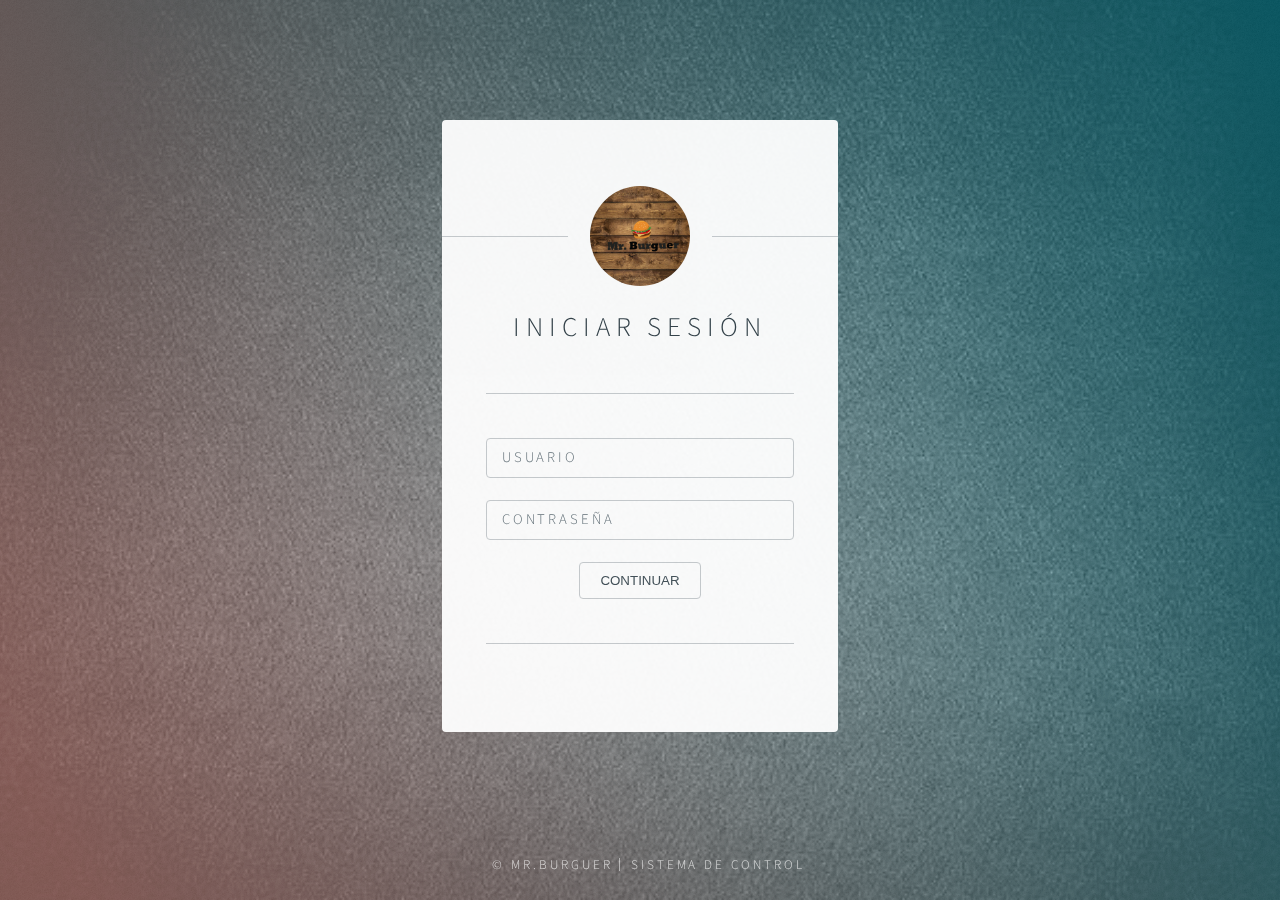
==== vistas/index.html @ 08ab04e9 "Destrucción de sesiones y manejo dinamico de fotos de usuario" ====
<!DOCTYPE HTML>
<html>
	<head>
		<title>Mr.Burguer</title>
		<meta charset="utf-8" />
		<meta name="viewport" content="width=device-width, initial-scale=1" />
		<link rel="stylesheet" href="../public/assets/css/main.css" />
		<noscript><link rel="stylesheet" href="../public/assets/css/noscript.css" /></noscript>
	</head>
	<body class="is-loading">

		<!-- Wrapper -->
			<div id="wrapper">

				<!-- Main -->
					<section id="main">
						<header>
							<span class="avatar"><img src="../public/img/quepasaconlashamburguesas.png" width="100" height="100" alt="" /></span>
							<h1>Iniciar sesión</h1>
							<p></p>
						</header>
						
						<hr />
						<form method="post" id="frmAcceso">
							<div class="field">
								<input type="text" name="username" id="username" placeholder="usuario" />
							</div>
							<div class="field">
								<input type="password" name="password" id="password" placeholder="contraseña" />
							</div>
							
							<ul class="actions">
								<li><button type="submit" class="button">CONTINUAR</button></li>
							</ul>
						</form>
						<hr />
						</section>

				<!-- Footer -->
					<footer id="footer">
						<ul class="copyright">
							<li>&copy; Mr.Burguer</li><li>Sistema de Control</li>
						</ul>
					</footer>

			</div>

		<!-- Scripts -->
			<!--[if lte IE 8]><script src="assets/js/respond.min.js"></script><![endif]-->
			<script>
				if ('addEventListener' in window) {
					window.addEventListener('load', function() { document.body.className = document.body.className.replace(/\bis-loading\b/, ''); });
					document.body.className += (navigator.userAgent.match(/(MSIE|rv:11\.0)/) ? ' is-ie' : '');
				}
			</script>
			<script src="../public/js/jQuery-3.1.1.min.js"></script>
		    <!-- Bootstrap 3.3.5 -->
		    <script src="../public/js/bootstrap.min.js"></script>
		    <script src="../public/js/bootbox.min.js"></script>
		    <script src="./scripts/acceso.js"></script>

	</body>
</html>
---- public/assets/css/main.css ----
@charset "UTF-8";
@import url(font-awesome.min.css);
@import url("https://fonts.googleapis.com/css?family=Source+Sans+Pro:300");

/*
	Identity by HTML5 UP
	html5up.net | @ajlkn
	Free for personal and commercial use under the CCA 3.0 license (html5up.net/license)
*/

/* Reset */

	html, body, div, span, applet, object, iframe, h1, h2, h3, h4, h5, h6, p, blockquote, pre, a, abbr, acronym, address, big, cite, code, del, dfn, em, img, ins, kbd, q, s, samp, small, strike, strong, sub, sup, tt, var, b, u, i, center, dl, dt, dd, ol, ul, li, fieldset, form, label, legend, table, caption, tbody, tfoot, thead, tr, th, td, article, aside, canvas, details, embed, figure, figcaption, footer, header, hgroup, menu, nav, output, ruby, section, summary, time, mark, audio, video {
		margin: 0;
		padding: 0;
		border: 0;
		font-size: 100%;
		font: inherit;
		vertical-align: baseline;
	}

	article, aside, details, figcaption, figure, footer, header, hgroup, menu, nav, section {
		display: block;
	}

	body {
		line-height: 1;
	}

	ol, ul {
		list-style: none;
	}

	blockquote, q {
		quotes: none;
	}

	blockquote:before, blockquote:after, q:before, q:after {
		content: '';
		content: none;
	}

	table {
		border-collapse: collapse;
		border-spacing: 0;
	}

	body {
		-webkit-text-size-adjust: none;
	}

/* Box Model */

	*, *:before, *:after {
		-moz-box-sizing: border-box;
		-webkit-box-sizing: border-box;
		box-sizing: border-box;
	}

/* Basic */

	@media screen and (max-width: 480px) {

		html, body {
			min-width: 320px;
		}

	}

	body.is-loading *, body.is-loading *:before, body.is-loading *:after {
		-moz-animation: none !important;
		-webkit-animation: none !important;
		-ms-animation: none !important;
		animation: none !important;
		-moz-transition: none !important;
		-webkit-transition: none !important;
		-ms-transition: none !important;
		transition: none !important;
	}

	html {
		height: 100%;
	}

	body {
		height: 100%;
		background-color: #ffffff;
		background-image: url("images/overlay.png"), -moz-linear-gradient(60deg, rgba(255, 165, 150, 0.5) 5%, rgba(0, 228, 255, 0.35)), url("../../images/bg.jpg");
		background-image: url("images/overlay.png"), -webkit-linear-gradient(60deg, rgba(255, 165, 150, 0.5) 5%, rgba(0, 228, 255, 0.35)), url("../../images/bg.jpg");
		background-image: url("images/overlay.png"), -ms-linear-gradient(60deg, rgba(255, 165, 150, 0.5) 5%, rgba(0, 228, 255, 0.35)), url("../../images/bg.jpg");
		background-image: url("images/overlay.png"), linear-gradient(60deg, rgba(255, 165, 150, 0.5) 5%, rgba(0, 228, 255, 0.35)), url("../../images/bg.jpg");
		background-repeat: repeat,			no-repeat,			no-repeat;
		background-size: 100px 100px, cover,				cover;
		background-position: top left,		center center,		bottom center;
		background-attachment: fixed,			fixed,				fixed;
	}

		body:after {
			content: '';
			display: block;
			position: fixed;
			top: 0;
			left: 0;
			width: 100%;
			height: inherit;
			opacity: 0;
			z-index: 1;
			
			background-color: #ffffff;
			background-image: url("images/overlay.png"), -moz-linear-gradient(60deg, rgba(255, 165, 150, 0.5) 5%, rgba(0, 228, 255, 0.35));
			background-image: url("images/overlay.png"), -webkit-linear-gradient(60deg, rgba(255, 165, 150, 0.5) 5%, rgba(0, 228, 255, 0.35));
			background-image: url("images/overlay.png"), -ms-linear-gradient(60deg, rgba(255, 165, 150, 0.5) 5%, rgba(0, 228, 255, 0.35));
			background-image: url("images/overlay.png"), linear-gradient(60deg, rgba(255, 165, 150, 0.5) 5%, rgba(0, 228, 255, 0.35));
			background-repeat: repeat,			no-repeat;
			background-size: 100px 100px, cover;
			background-position: top left,		center center;
			-moz-transition: opacity 1.75s ease-out;
			-webkit-transition: opacity 1.75s ease-out;
			-ms-transition: opacity 1.75s ease-out;
			transition: opacity 1.75s ease-out;*/ 
		}

		body.is-loading:after {
			opacity: 1;
		}

/* Type */

	body, input, select, textarea {
		color: #414f57;
		font-family: "Source Sans Pro", Helvetica, sans-serif;
		font-size: 14pt;
		font-weight: 300;
		line-height: 2;
		letter-spacing: 0.2em;
		text-transform: uppercase;
	}

		@media screen and (max-width: 1680px) {

			body, input, select, textarea {
				font-size: 11pt;
			}

		}

		@media screen and (max-width: 480px) {

			body, input, select, textarea {
				font-size: 10pt;
				line-height: 1.75;
			}

		}

	a {
		-moz-transition: color 0.2s ease, border-color 0.2s ease;
		-webkit-transition: color 0.2s ease, border-color 0.2s ease;
		-ms-transition: color 0.2s ease, border-color 0.2s ease;
		transition: color 0.2s ease, border-color 0.2s ease;
		color: inherit;
		text-decoration: none;
	}

		a:before {
			-moz-transition: color 0.2s ease, text-shadow 0.2s ease;
			-webkit-transition: color 0.2s ease, text-shadow 0.2s ease;
			-ms-transition: color 0.2s ease, text-shadow 0.2s ease;
			transition: color 0.2s ease, text-shadow 0.2s ease;
		}

		a:hover {
			color: #ff7496;
		}

	strong, b {
		color: #313f47;
	}

	em, i {
		font-style: italic;
	}

	p {
		margin: 0 0 1.5em 0;
	}

	h1, h2, h3, h4, h5, h6 {
		color: #313f47;
		line-height: 1.5;
		margin: 0 0 0.75em 0;
	}

		h1 a, h2 a, h3 a, h4 a, h5 a, h6 a {
			color: inherit;
			text-decoration: none;
		}

	h1 {
		font-size: 1.85em;
		letter-spacing: 0.22em;
		margin: 0 0 0.525em 0;
	}

	h2 {
		font-size: 1.25em;
	}

	h3 {
		font-size: 1em;
	}

	h4 {
		font-size: 1em;
	}

	h5 {
		font-size: 1em;
	}

	h6 {
		font-size: 1em;
	}

	@media screen and (max-width: 480px) {

		h1 {
			font-size: 1.65em;
		}

	}

	sub {
		font-size: 0.8em;
		position: relative;
		top: 0.5em;
	}

	sup {
		font-size: 0.8em;
		position: relative;
		top: -0.5em;
	}

	hr {
		border: 0;
		border-bottom: solid 1px #c8cccf;
		margin: 3em 0;
	}

/* Form */

	form {
		margin: 0 0 1.5em 0;
	}

		form > .field {
			margin: 0 0 1.5em 0;
		}

			form > .field > :last-child {
				margin-bottom: 0;
			}

	label {
		color: #313f47;
		display: block;
		font-size: 0.9em;
		margin: 0 0 0.75em 0;
	}

	input[type="text"],
	input[type="password"],
	input[type="email"],
	input[type="tel"],
	select,
	textarea {
		-moz-appearance: none;
		-webkit-appearance: none;
		-ms-appearance: none;
		appearance: none;
		border-radius: 4px;
		border: solid 1px #c8cccf;
		color: inherit;
		display: block;
		outline: 0;
		padding: 0 1em;
		text-decoration: none;
		width: 100%;
	}

		input[type="text"]:invalid,
		input[type="password"]:invalid,
		input[type="email"]:invalid,
		input[type="tel"]:invalid,
		select:invalid,
		textarea:invalid {
			box-shadow: none;
		}

		input[type="text"]:focus,
		input[type="password"]:focus,
		input[type="email"]:focus,
		input[type="tel"]:focus,
		select:focus,
		textarea:focus {
			border-color: #ff7496;
		}

	.select-wrapper {
		text-decoration: none;
		display: block;
		position: relative;
	}

		.select-wrapper:before {
			content: "";
			-moz-osx-font-smoothing: grayscale;
			-webkit-font-smoothing: antialiased;
			font-family: FontAwesome;
			font-style: normal;
			font-weight: normal;
			text-transform: none !important;
		}

		.select-wrapper:before {
			color: #c8cccf;
			display: block;
			height: 2.75em;
			line-height: 2.75em;
			pointer-events: none;
			position: absolute;
			right: 0;
			text-align: center;
			top: 0;
			width: 2.75em;
		}

		.select-wrapper select::-ms-expand {
			display: none;
		}

	input[type="text"],
	input[type="password"],
	input[type="email"],
	select {
		height: 2.75em;
	}

	textarea {
		padding: 0.75em 1em;
	}

	input[type="checkbox"],
	input[type="radio"] {
		-moz-appearance: none;
		-webkit-appearance: none;
		-ms-appearance: none;
		appearance: none;
		display: block;
		float: left;
		margin-right: -2em;
		opacity: 0;
		width: 1em;
		z-index: -1;
	}

		input[type="checkbox"] + label,
		input[type="radio"] + label {
			text-decoration: none;
			color: #414f57;
			cursor: pointer;
			display: inline-block;
			font-size: 1em;
			font-weight: 300;
			padding-left: 2.4em;
			padding-right: 0.75em;
			position: relative;
		}

			input[type="checkbox"] + label:before,
			input[type="radio"] + label:before {
				-moz-osx-font-smoothing: grayscale;
				-webkit-font-smoothing: antialiased;
				font-family: FontAwesome;
				font-style: normal;
				font-weight: normal;
				text-transform: none !important;
			}

			input[type="checkbox"] + label:before,
			input[type="radio"] + label:before {
				border-radius: 4px;
				border: solid 1px #c8cccf;
				content: '';
				display: inline-block;
				height: 1.65em;
				left: 0;
				line-height: 1.58125em;
				position: absolute;
				text-align: center;
				top: 0.15em;
				width: 1.65em;
			}

		input[type="checkbox"]:checked + label:before,
		input[type="radio"]:checked + label:before {
			color: #ff7496;
			content: '\f00c';
		}

		input[type="checkbox"]:focus + label:before,
		input[type="radio"]:focus + label:before {
			border-color: #ff7496;
		}

	input[type="checkbox"] + label:before {
		border-radius: 4px;
	}

	input[type="radio"] + label:before {
		border-radius: 100%;
	}

	::-webkit-input-placeholder {
		color: #616f77 !important;
		opacity: 1.0;
	}

	:-moz-placeholder {
		color: #616f77 !important;
		opacity: 1.0;
	}

	::-moz-placeholder {
		color: #616f77 !important;
		opacity: 1.0;
	}

	:-ms-input-placeholder {
		color: #616f77 !important;
		opacity: 1.0;
	}

	.formerize-placeholder {
		color: #616f77 !important;
		opacity: 1.0;
	}

/* Icon */

	.icon {
		text-decoration: none;
		position: relative;
		border-bottom: none;
	}

		.icon:before {
			-moz-osx-font-smoothing: grayscale;
			-webkit-font-smoothing: antialiased;
			font-family: FontAwesome;
			font-style: normal;
			font-weight: normal;
			text-transform: none !important;
		}

		.icon > .label {
			display: none;
		}

/* List */

	ol {
		list-style: decimal;
		margin: 0 0 1.5em 0;
		padding-left: 1.25em;
	}

		ol li {
			padding-left: 0.25em;
		}

	ul {
		list-style: disc;
		margin: 0 0 1.5em 0;
		padding-left: 1em;
	}

		ul li {
			padding-left: 0.5em;
		}

		ul.alt {
			list-style: none;
			padding-left: 0;
		}

			ul.alt li {
				border-top: solid 1px #c8cccf;
				padding: 0.5em 0;
			}

				ul.alt li:first-child {
					border-top: 0;
					padding-top: 0;
				}

		ul.icons {
			cursor: default;
			list-style: none;
			padding-left: 0;
			margin-top: -0.675em;
		}

			ul.icons li {
				display: inline-block;
				padding: 0.675em 0.5em;
			}

				ul.icons li a {
					text-decoration: none;
					position: relative;
					display: block;
					width: 3.75em;
					height: 3.75em;
					border-radius: 100%;
					border: solid 1px #c8cccf;
					line-height: 3.75em;
					overflow: hidden;
					text-align: center;
					text-indent: 3.75em;
					white-space: nowrap;
				}

					ul.icons li a:before {
						-moz-osx-font-smoothing: grayscale;
						-webkit-font-smoothing: antialiased;
						font-family: FontAwesome;
						font-style: normal;
						font-weight: normal;
						text-transform: none !important;
					}

					ul.icons li a:before {
						color: #ffffff;
						text-shadow: 1.25px 0px 0px #c8cccf, -1.25px 0px 0px #c8cccf, 0px 1.25px 0px #c8cccf, 0px -1.25px 0px #c8cccf;
					}

					ul.icons li a:hover:before {
						text-shadow: 1.25px 0px 0px #ff7496, -1.25px 0px 0px #ff7496, 0px 1.25px 0px #ff7496, 0px -1.25px 0px #ff7496;
					}

					ul.icons li a:before {
						position: absolute;
						top: 0;
						left: 0;
						width: inherit;
						height: inherit;
						font-size: 1.85rem;
						line-height: inherit;
						text-align: center;
						text-indent: 0;
					}

					ul.icons li a:hover {
						border-color: #ff7496;
					}

			@media screen and (max-width: 480px) {

				ul.icons li a:before {
					font-size: 1.5rem;
				}

			}

		ul.actions {
			cursor: default;
			list-style: none;
			padding-left: 0;
		}

			ul.actions li {
				display: inline-block;
				padding: 0 0.75em 0 0;
				vertical-align: middle;
			}

				ul.actions li:last-child {
					padding-right: 0;
				}

	dl {
		margin: 0 0 1.5em 0;
	}

		dl dt {
			display: block;
			margin: 0 0 0.75em 0;
		}

		dl dd {
			margin-left: 1.5em;
		}

/* Button */

	input[type="submit"],
	input[type="reset"],
	input[type="button"],
	button,
	.button {
		-moz-appearance: none;
		-webkit-appearance: none;
		-ms-appearance: none;
		appearance: none;
		-moz-transition: background-color 0.2s ease-in-out, border-color 0.2s ease-in-out, color 0.2s ease-in-out;
		-webkit-transition: background-color 0.2s ease-in-out, border-color 0.2s ease-in-out, color 0.2s ease-in-out;
		-ms-transition: background-color 0.2s ease-in-out, border-color 0.2s ease-in-out, color 0.2s ease-in-out;
		transition: background-color 0.2s ease-in-out, border-color 0.2s ease-in-out, color 0.2s ease-in-out;
		display: inline-block;
		height: 2.75em;
		line-height: 2.75em;
		padding: 0 1.5em;
		background-color: transparent;
		border-radius: 4px;
		border: solid 1px #c8cccf;
		color: #414f57 !important;
		cursor: pointer;
		text-align: center;
		text-decoration: none;
		white-space: nowrap;
	}

		input[type="submit"]:hover,
		input[type="reset"]:hover,
		input[type="button"]:hover,
		button:hover,
		.button:hover {
			border-color: #ff7496;
			color: #ff7496 !important;
		}

		input[type="submit"].icon,
		input[type="reset"].icon,
		input[type="button"].icon,
		button.icon,
		.button.icon {
			padding-left: 1.35em;
		}

			input[type="submit"].icon:before,
			input[type="reset"].icon:before,
			input[type="button"].icon:before,
			button.icon:before,
			.button.icon:before {
				margin-right: 0.5em;
			}

		input[type="submit"].fit,
		input[type="reset"].fit,
		input[type="button"].fit,
		button.fit,
		.button.fit {
			display: block;
			width: 100%;
			margin: 0 0 0.75em 0;
		}

		input[type="submit"].small,
		input[type="reset"].small,
		input[type="button"].small,
		button.small,
		.button.small {
			font-size: 0.8em;
		}

		input[type="submit"].big,
		input[type="reset"].big,
		input[type="button"].big,
		button.big,
		.button.big {
			font-size: 1.35em;
		}

		input[type="submit"].disabled, input[type="submit"]:disabled,
		input[type="reset"].disabled,
		input[type="reset"]:disabled,
		input[type="button"].disabled,
		input[type="button"]:disabled,
		button.disabled,
		button:disabled,
		.button.disabled,
		.button:disabled {
			-moz-pointer-events: none;
			-webkit-pointer-events: none;
			-ms-pointer-events: none;
			pointer-events: none;
			opacity: 0.5;
		}

/* Main */

	#main {
		position: relative;
		max-width: 100%;
		min-width: 27em;
		padding: 4.5em 3em 3em 3em ;
		background: #ffffff;
		border-radius: 4px;
		cursor: default;
		opacity: 0.95;
		text-align: center;
		-moz-transform-origin: 50% 50%;
		-webkit-transform-origin: 50% 50%;
		-ms-transform-origin: 50% 50%;
		transform-origin: 50% 50%;
		-moz-transform: rotateX(0deg);
		-webkit-transform: rotateX(0deg);
		-ms-transform: rotateX(0deg);
		transform: rotateX(0deg);
		-moz-transition: opacity 1s ease, -moz-transform 1s ease;
		-webkit-transition: opacity 1s ease, -webkit-transform 1s ease;
		-ms-transition: opacity 1s ease, -ms-transform 1s ease;
		transition: opacity 1s ease, transform 1s ease;
	}

		#main .avatar {
			position: relative;
			display: block;
			margin-bottom: 1.5em;
		}

			#main .avatar img {
				display: block;
				margin: 0 auto;
				border-radius: 100%;
				box-shadow: 0 0 0 1.5em #ffffff;
			}

			#main .avatar:before {
				content: '';
				display: block;
				position: absolute;
				top: 50%;
				left: -3em;
				width: calc(100% + 6em);
				height: 1px;
				z-index: -1;
				background: #c8cccf;
			}

		@media screen and (max-width: 480px) {

			#main {
				min-width: 0;
				width: 100%;
				padding: 4em 2em 2.5em 2em ;
			}

				#main .avatar:before {
					left: -2em;
					width: calc(100% + 4em);
				}

		}

		body.is-loading #main {
			opacity: 0;
			-moz-transform: rotateX(15deg);
			-webkit-transform: rotateX(15deg);
			-ms-transform: rotateX(15deg);
			transform: rotateX(15deg);
		}

/* Footer */

	#footer {
		-moz-align-self: -moz-flex-end;
		-webkit-align-self: -webkit-flex-end;
		-ms-align-self: -ms-flex-end;
		align-self: flex-end;
		width: 100%;
		padding: 1.5em 0 0 0;
		color: rgba(255, 255, 255, 0.75);
		cursor: default;
		text-align: center;
	}

		#footer .copyright {
			margin: 0;
			padding: 0;
			font-size: 0.9em;
			list-style: none;
		}

			#footer .copyright li {
				display: inline-block;
				margin: 0 0 0 0.45em;
				padding: 0 0 0 0.85em;
				border-left: solid 1px rgba(255, 255, 255, 0.5);
				line-height: 1;
			}

				#footer .copyright li:first-child {
					border-left: 0;
				}

/* Wrapper */

	#wrapper {
		display: -moz-flex;
		display: -webkit-flex;
		display: -ms-flex;
		display: flex;
		-moz-align-items: center;
		-webkit-align-items: center;
		-ms-align-items: center;
		align-items: center;
		-moz-justify-content: space-between;
		-webkit-justify-content: space-between;
		-ms-justify-content: space-between;
		justify-content: space-between;
		-moz-flex-direction: column;
		-webkit-flex-direction: column;
		-ms-flex-direction: column;
		flex-direction: column;
		-moz-perspective: 1000px;
		-webkit-perspective: 1000px;
		-ms-perspective: 1000px;
		perspective: 1000px;
		position: relative;
		min-height: 100%;
		padding: 1.5em;
		z-index: 2;
	}

		#wrapper > * {
			z-index: 1;
		}

		#wrapper:before {
			content: '';
			display: block;
		}

		@media screen and (max-width: 360px) {

			#wrapper {
				padding: 0.75em;
			}

		}

		body.is-ie #wrapper {
			height: 100%;
		}
---- public/assets/css/noscript.css ----
/*
	Identity by HTML5 UP
	html5up.net | @ajlkn
	Free for personal and commercial use under the CCA 3.0 license (html5up.net/license)
*/

/* Basic */

	body:after {
		display: none;
	}

/* Main */

	#main {
		-moz-transform: none !important;
		-webkit-transform: none !important;
		-ms-transform: none !important;
		transform: none !important;
		opacity: 1 !important;
	}
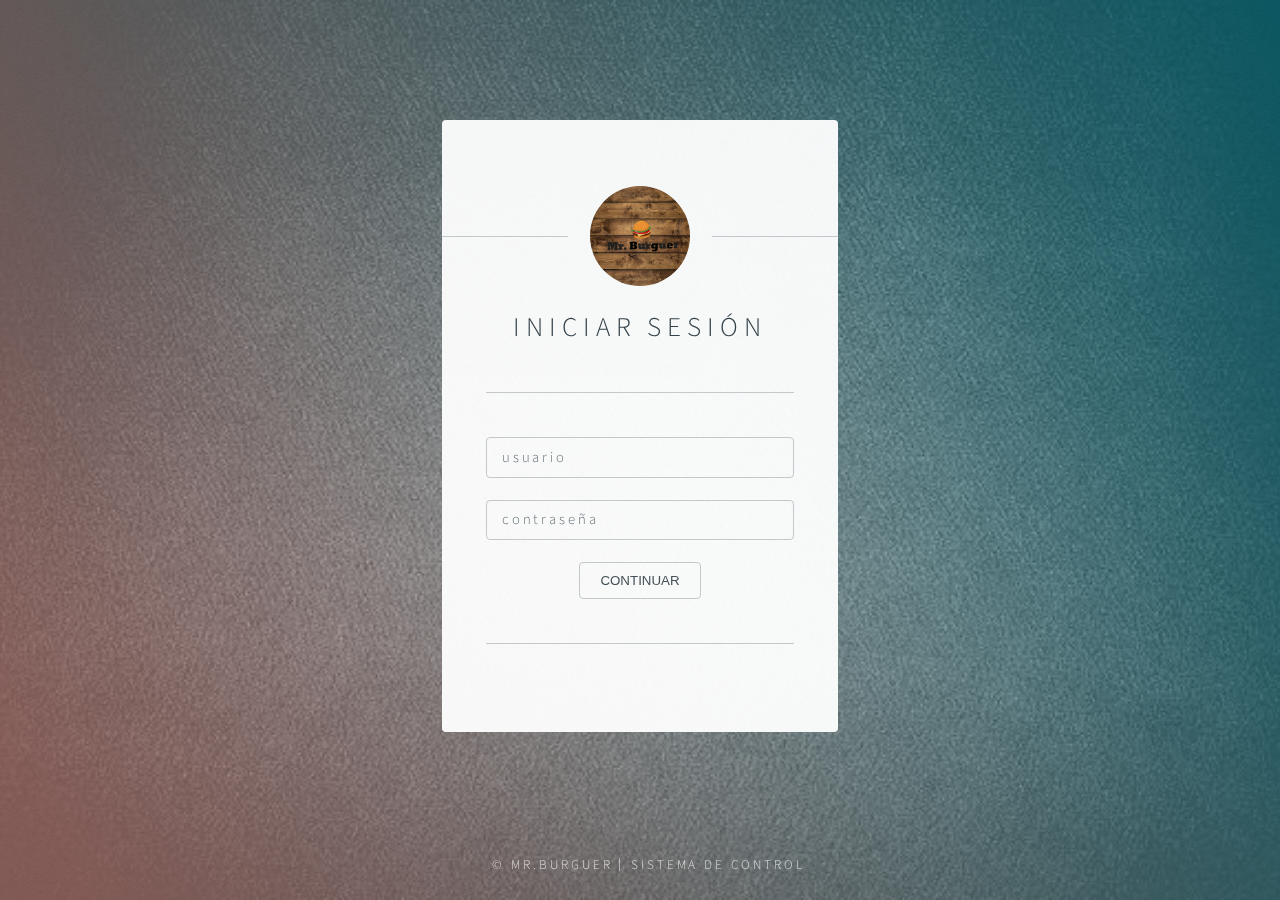
==== commit 910a9824: "Case-sensitive del login solucionado [Cambio Yair]" ====
--- a/vistas/index.html
+++ b/vistas/index.html
@@ -23,10 +23,10 @@
 						<hr />
 						<form method="post" id="frmAcceso">
 							<div class="field">
-								<input type="text" name="username" id="username" placeholder="usuario" />
+								<input type="text" style="text-transform: none;" name="username" id="username" placeholder="usuario" />
 							</div>
 							<div class="field">
-								<input type="password" name="password" id="password" placeholder="contraseña" />
+								<input type="password" style="text-transform: none;" name="password" id="password" placeholder="contraseña" />
 							</div>
 							
 							<ul class="actions">
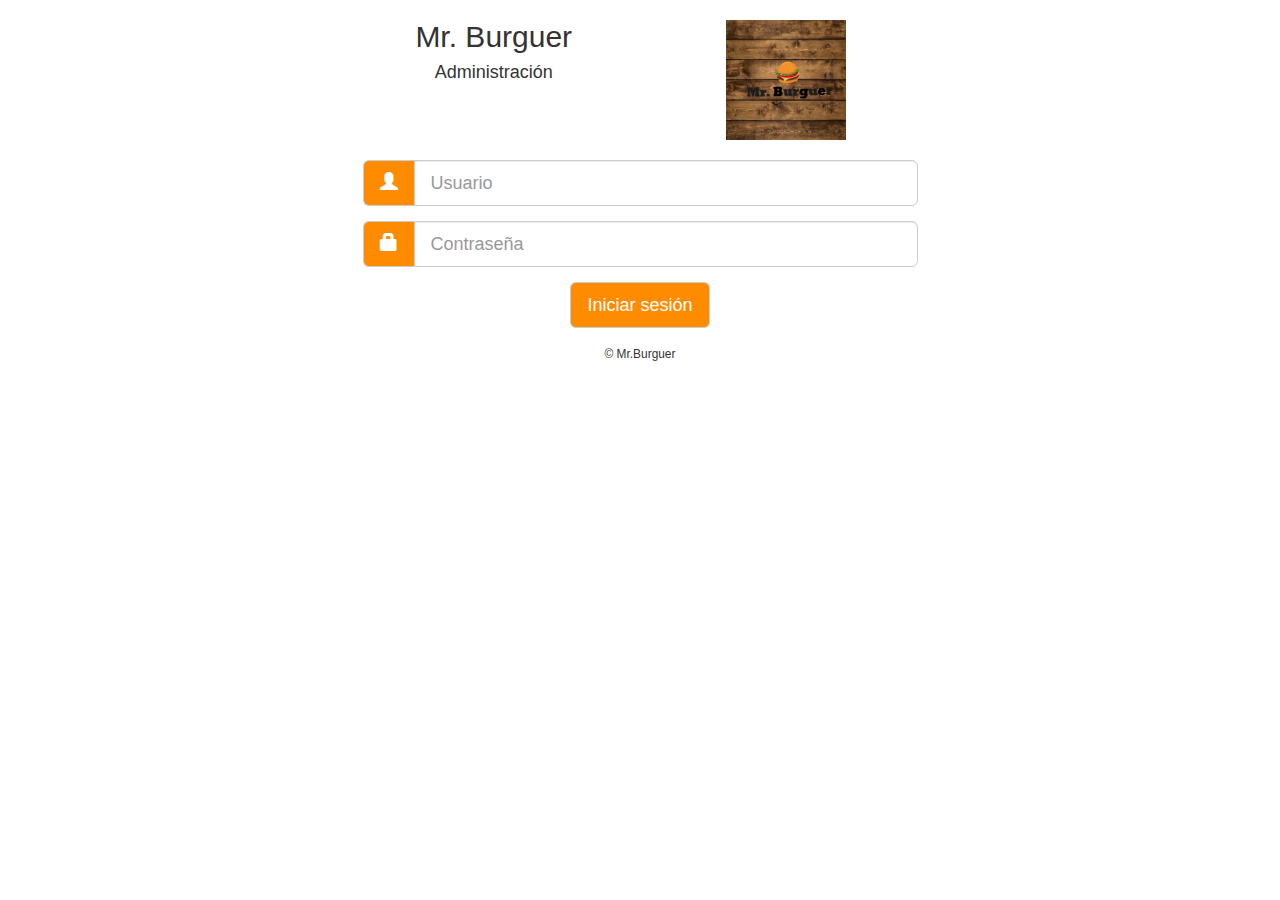
==== commit 10347517: "Cambios de André listos (ver archivo cambios.txt)" ====
--- a/vistas/index.html
+++ b/vistas/index.html
@@ -1,63 +1,59 @@
-<!DOCTYPE HTML>
+<!DOCTYPE html>
 <html>
-	<head>
-		<title>Mr.Burguer</title>
-		<meta charset="utf-8" />
-		<meta name="viewport" content="width=device-width, initial-scale=1" />
-		<link rel="stylesheet" href="../public/assets/css/main.css" />
-		<noscript><link rel="stylesheet" href="../public/assets/css/noscript.css" /></noscript>
-	</head>
-	<body class="is-loading">
+<head>
+	<title>Mr. Burguer</title>
+	<meta charset="utf-8" />
+	<meta name="viewport" content="width=device-width, initial-scale=1.0" />
+	<meta name="theme-color" content="#FF8C00">
+	<link rel="stylesheet" type="text/css" href="../public/lib/css/bootstrap.min.css">
+	<link rel="stylesheet" type="text/css" href="../public/css/acceso.css">
+	<script type="text/javascript" src="../public/lib/js/jquery-3.1.1.min.js"></script>
+	<script type="text/javascript" src="../public/lib/js/bootstrap.min.js"></script>
+	<script type="text/javascript" src="../public/lib/js/bootbox.min.js"></script>
+	<script type="text/javascript" src="../public/js/acceso.js"></script>
+</head>
+<body>
+	<div class="container">
+		<div class="row">
+			<div class="col-xs-6 col-sm-3 col-sm-offset-3">
+				<h2 class="text-center">Mr. Burguer</h2>
+				<h4 class="text-center">Administración</h4>
+			</div>
+			<div class="col-xs-6 col-sm-3">
+				<img src="../public/img/quepasaconlashamburguesas.png" alt="Logo" class="center-block">
+			</div>
+		</div>
+		<div class="row">
+			<div class="col-xs-12 col-sm-6 col-sm-offset-3">
+				<form id="frmAcceso">
 
-		<!-- Wrapper -->
-			<div id="wrapper">
+					<div class="form-group">
+						<div class="input-group input-group-lg">
+							<span class="input-group-addon">
+								<span class="glyphicon glyphicon-user"></span>
+							</span>
+							<input type="text" id="username" class="form-control" placeholder="Usuario">
+						</div>
+					</div>
 
-				<!-- Main -->
-					<section id="main">
-						<header>
-							<span class="avatar"><img src="../public/img/quepasaconlashamburguesas.png" width="100" height="100" alt="" /></span>
-							<h1>Iniciar sesión</h1>
-							<p></p>
-						</header>
-						
-						<hr />
-						<form method="post" id="frmAcceso">
-							<div class="field">
-								<input type="text" style="text-transform: none;" name="username" id="username" placeholder="usuario" />
-							</div>
-							<div class="field">
-								<input type="password" style="text-transform: none;" name="password" id="password" placeholder="contraseña" />
-							</div>
-							
-							<ul class="actions">
-								<li><button type="submit" class="button">CONTINUAR</button></li>
-							</ul>
-						</form>
-						<hr />
-						</section>
+					<div class="form-group">
+						<div class="input-group input-group-lg">
+							<span class="input-group-addon">
+								<span class="glyphicon glyphicon-lock"></span>
+							</span>
+							<input type="password" id="password" class="form-control" placeholder="Contraseña">
+						</div>
+					</div>
 
-				<!-- Footer -->
-					<footer id="footer">
-						<ul class="copyright">
-							<li>&copy; Mr.Burguer</li><li>Sistema de Control</li>
-						</ul>
-					</footer>
-
+					<div class="form-group text-center">
+						<input class="btn btn-default btn-lg" type="submit" value="Iniciar sesión" id="iniciar">
+					</div>
+				</form>
 			</div>
-
-		<!-- Scripts -->
-			<!--[if lte IE 8]><script src="assets/js/respond.min.js"></script><![endif]-->
-			<script>
-				if ('addEventListener' in window) {
-					window.addEventListener('load', function() { document.body.className = document.body.className.replace(/\bis-loading\b/, ''); });
-					document.body.className += (navigator.userAgent.match(/(MSIE|rv:11\.0)/) ? ' is-ie' : '');
-				}
-			</script>
-			<script src="../public/js/jQuery-3.1.1.min.js"></script>
-		    <!-- Bootstrap 3.3.5 -->
-		    <script src="../public/js/bootstrap.min.js"></script>
-		    <script src="../public/js/bootbox.min.js"></script>
-		    <script src="./scripts/acceso.js"></script>
-
-	</body>
+		</div>
+		<p class="text-center">
+			<small>&copy; Mr.Burguer</small>	
+		</p>
+	</div>
+</body>
 </html>--- a/public/css/acceso.css
+++ b/public/css/acceso.css
@@ -0,0 +1,14 @@
+img{
+	width: 120px;
+	height: 120px;
+	margin-top: 20px;
+	margin-bottom: 20px;
+}
+#iniciar{
+	background-color: #FF8C00;
+	color: white;
+}
+.input-group-addon{
+	background-color: #FF8C00;
+	color: white;
+}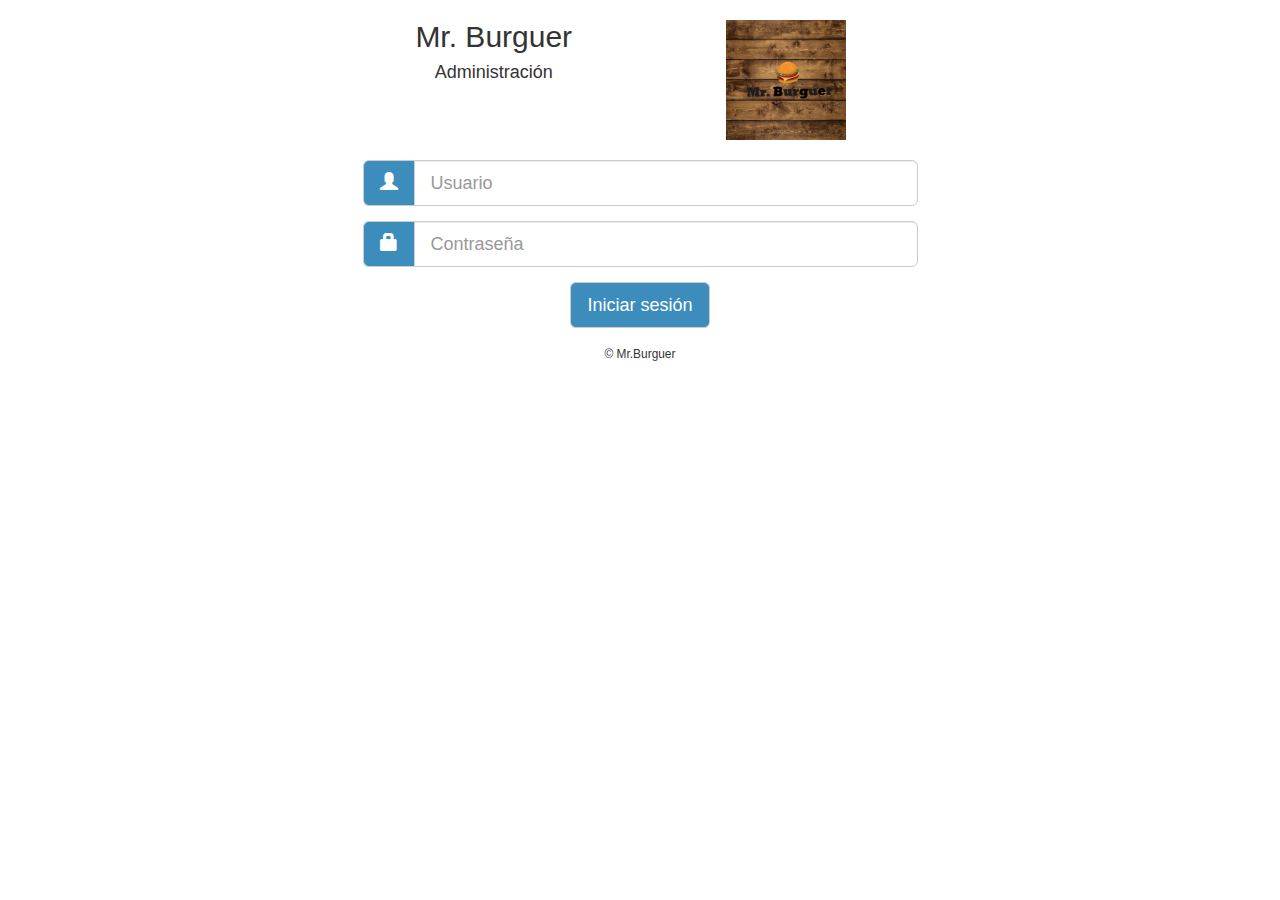
==== commit 8affece2: "Nueva pantalla de inicio" ====
--- a/vistas/index.html
+++ b/vistas/index.html
@@ -4,7 +4,7 @@
 	<title>Mr. Burguer</title>
 	<meta charset="utf-8" />
 	<meta name="viewport" content="width=device-width, initial-scale=1.0" />
-	<meta name="theme-color" content="#FF8C00">
+	<meta name="theme-color" content="#3C8DBC">
 	<link rel="stylesheet" type="text/css" href="../public/lib/css/bootstrap.min.css">
 	<link rel="stylesheet" type="text/css" href="../public/css/acceso.css">
 	<script type="text/javascript" src="../public/lib/js/jquery-3.1.1.min.js"></script>
--- a/public/css/acceso.css
+++ b/public/css/acceso.css
@@ -5,10 +5,10 @@
 	margin-bottom: 20px;
 }
 #iniciar{
-	background-color: #FF8C00;
+	background-color: #3C8DBC;
 	color: white;
 }
 .input-group-addon{
-	background-color: #FF8C00;
+	background-color: #3C8DBC;
 	color: white;
 }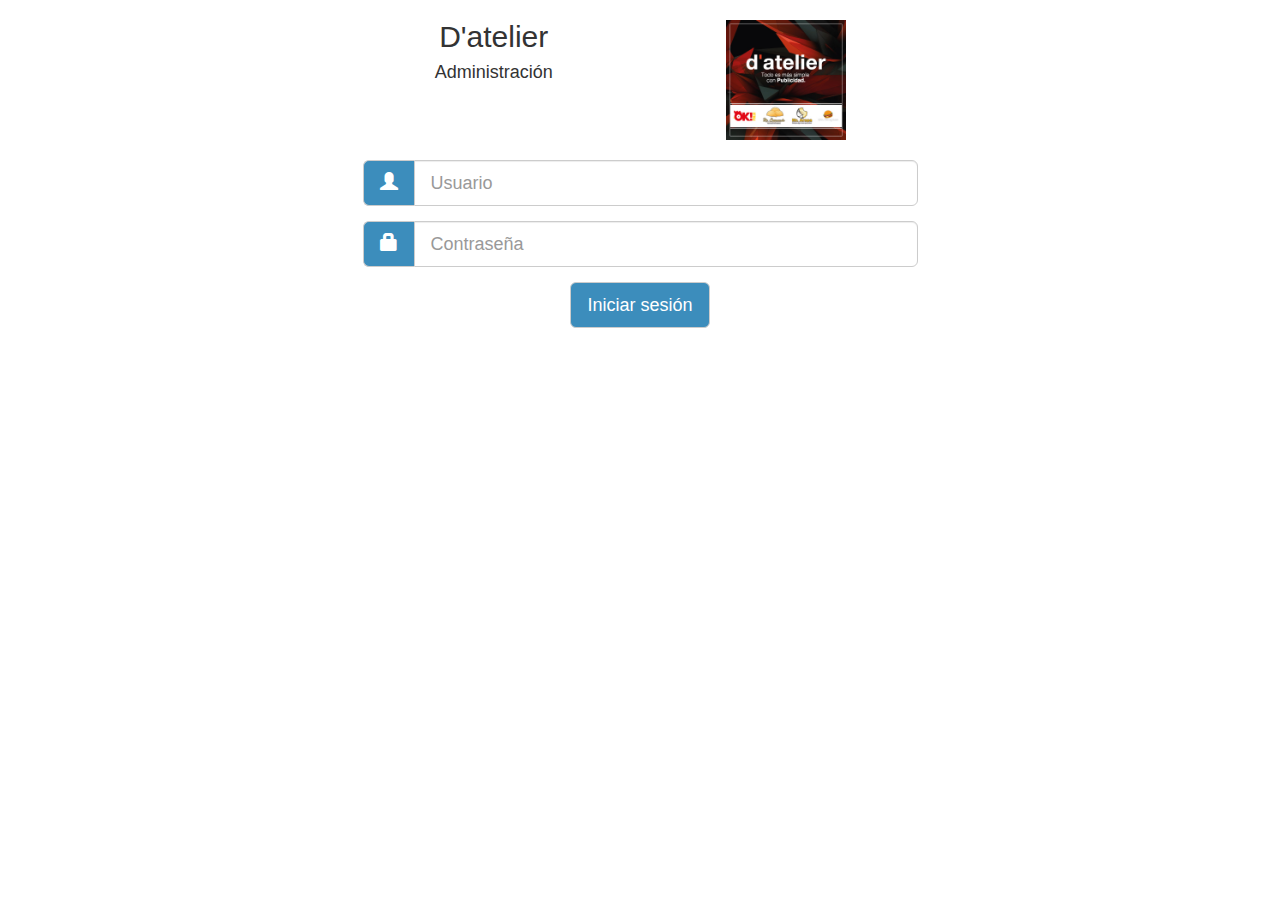
==== commit 04f1475d: "Modelo transporteInsumo realizado" ====
--- a/vistas/index.html
+++ b/vistas/index.html
@@ -16,11 +16,11 @@
 	<div class="container">
 		<div class="row">
 			<div class="col-xs-6 col-sm-3 col-sm-offset-3">
-				<h2 class="text-center">Mr. Burguer</h2>
+				<h2 class="text-center">D'atelier</h2>
 				<h4 class="text-center">Administración</h4>
 			</div>
 			<div class="col-xs-6 col-sm-3">
-				<img src="../public/img/quepasaconlashamburguesas.png" alt="Logo" class="center-block">
+				<img src="../public/img/datelier.jpg" alt="Logo" class="center-block">
 			</div>
 		</div>
 		<div class="row">
@@ -51,9 +51,6 @@
 				</form>
 			</div>
 		</div>
-		<p class="text-center">
-			<small>&copy; Mr.Burguer</small>	
-		</p>
 	</div>
 </body>
 </html>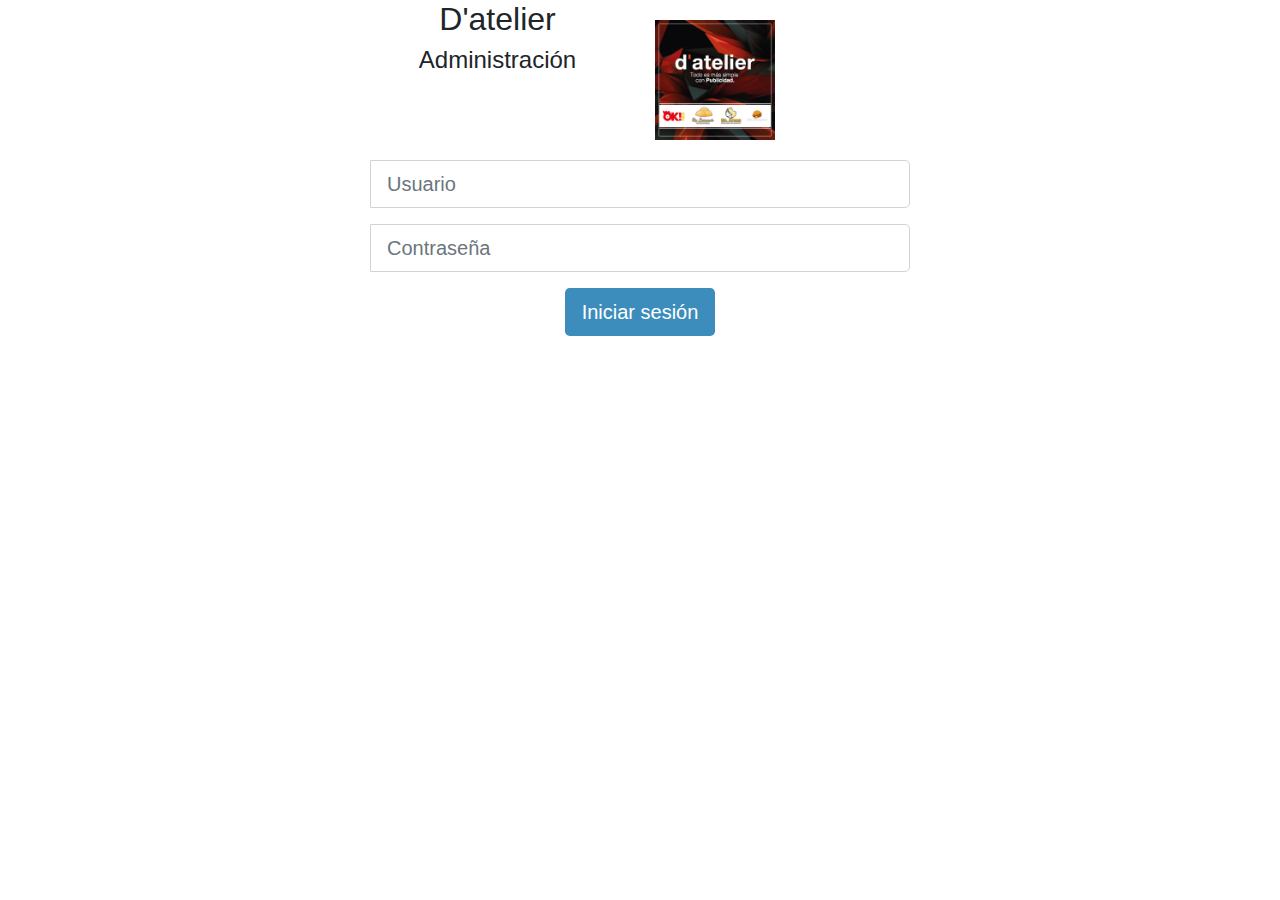
==== commit 7bc6bee0: "Migración a Bootstrap v4 completada" ====
--- a/vistas/index.html
+++ b/vistas/index.html
@@ -7,7 +7,7 @@
 	<meta name="theme-color" content="#3C8DBC">
 	<link rel="stylesheet" type="text/css" href="../public/lib/css/bootstrap.min.css">
 	<link rel="stylesheet" type="text/css" href="../public/css/acceso.css">
-	<script type="text/javascript" src="../public/lib/js/jquery-3.1.1.min.js"></script>
+	<script type="text/javascript" src="../public/lib/js/jquery-3.3.1.min.js"></script>
 	<script type="text/javascript" src="../public/lib/js/bootstrap.min.js"></script>
 	<script type="text/javascript" src="../public/lib/js/bootbox.min.js"></script>
 	<script type="text/javascript" src="../public/js/acceso.js"></script>
@@ -15,16 +15,16 @@
 <body>
 	<div class="container">
 		<div class="row">
-			<div class="col-xs-6 col-sm-3 col-sm-offset-3">
+			<div class="col-6 col-sm-3 offset-sm-3">
 				<h2 class="text-center">D'atelier</h2>
 				<h4 class="text-center">Administración</h4>
 			</div>
-			<div class="col-xs-6 col-sm-3">
+			<div class="col-6 col-sm-3">
 				<img src="../public/img/datelier.jpg" alt="Logo" class="center-block">
 			</div>
 		</div>
 		<div class="row">
-			<div class="col-xs-12 col-sm-6 col-sm-offset-3">
+			<div class="col-12 col-sm-6 offset-sm-3">
 				<form id="frmAcceso">
 
 					<div class="form-group">
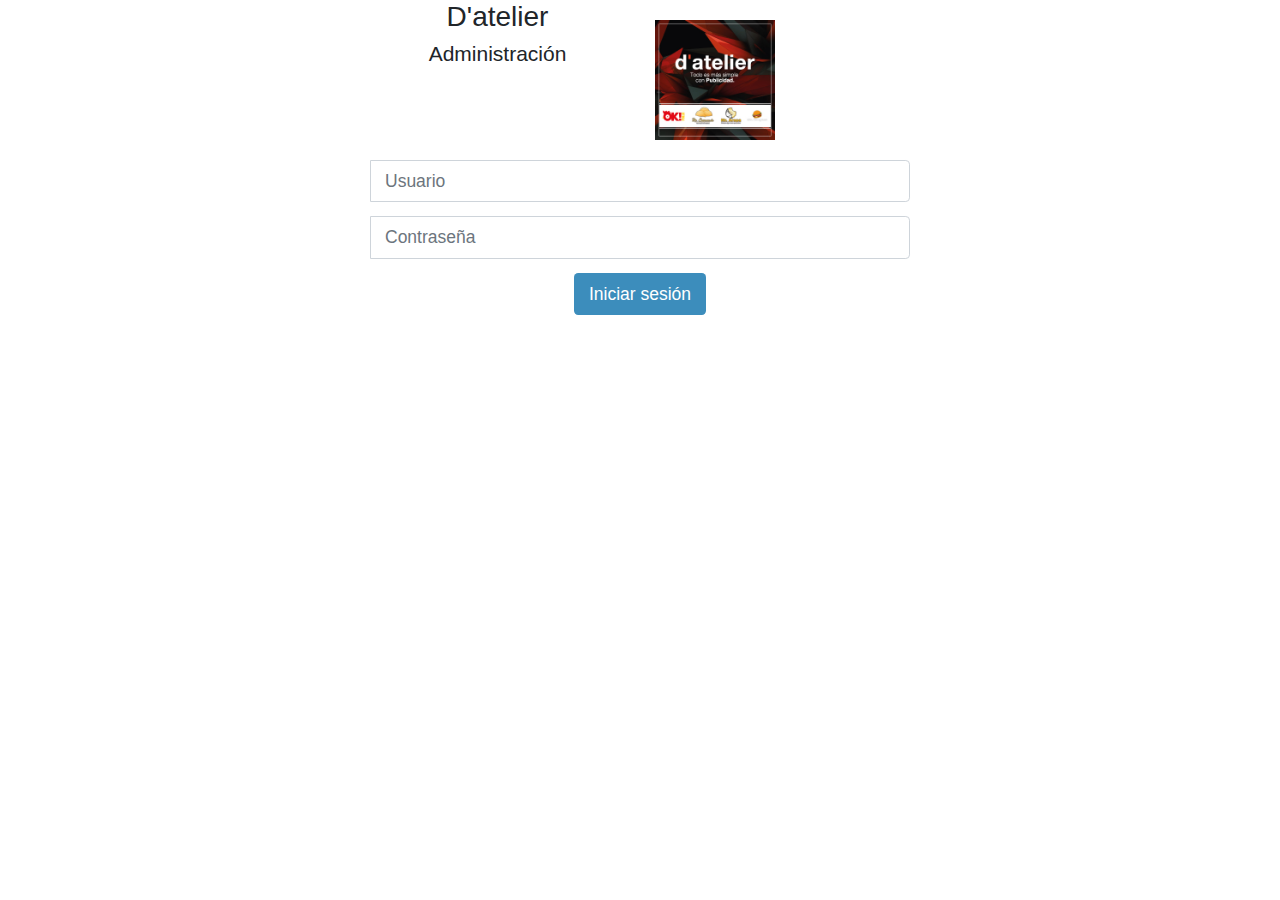
==== commit ad16d63f: "Fuente cambiada a 14px" ====
--- a/vistas/index.html
+++ b/vistas/index.html
@@ -11,6 +11,7 @@
 	<script type="text/javascript" src="../public/lib/js/bootstrap.min.js"></script>
 	<script type="text/javascript" src="../public/lib/js/bootbox.min.js"></script>
 	<script type="text/javascript" src="../public/js/acceso.js"></script>
+	<link rel="stylesheet" type="text/css" href="../public/css/fuente.css">
 </head>
 <body>
 	<div class="container">
--- a/public/css/fuente.css
+++ b/public/css/fuente.css
@@ -0,0 +1,3 @@
+html{
+	font-size: 14px;
+}